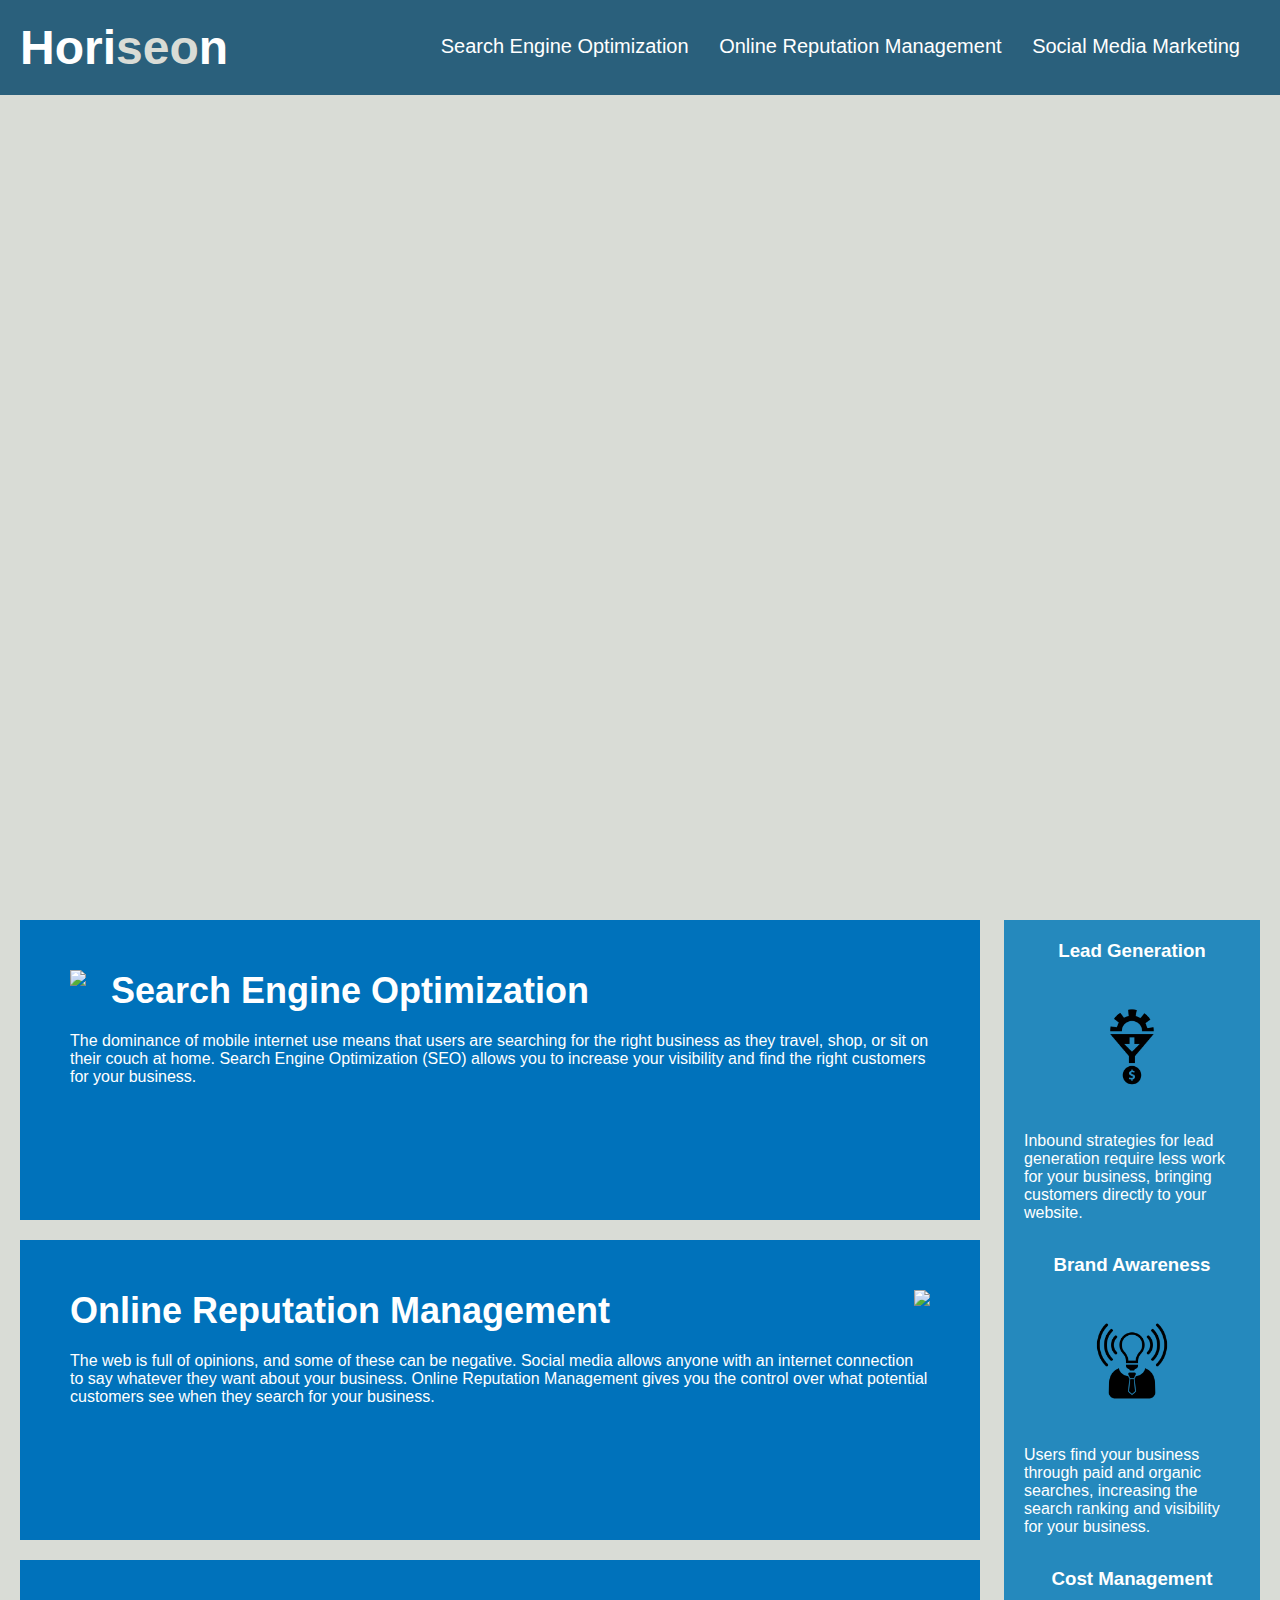
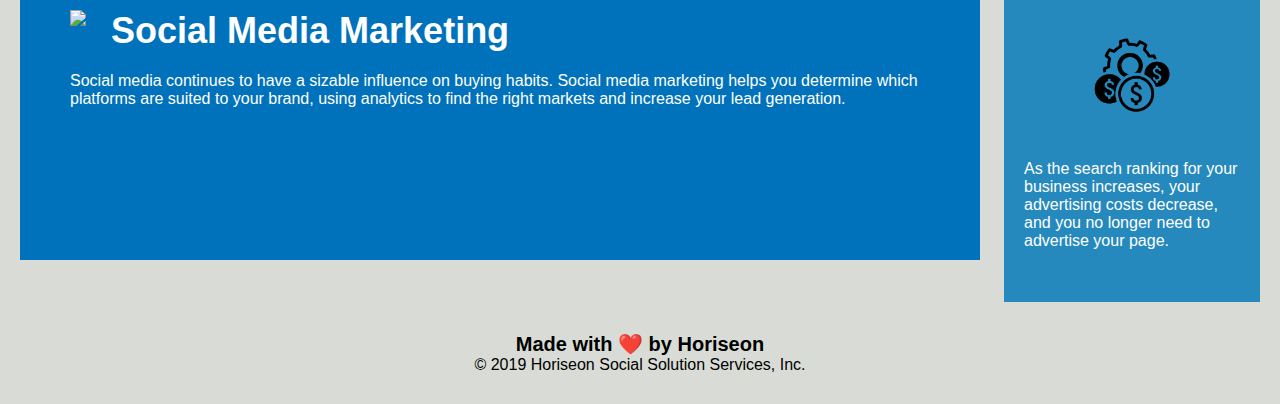
==== 01-Code Refactor/Develop/index.html @ 4dfba915 "initial homework upload" ====
<!DOCTYPE html>
<html lang="en-us">

<head>
    <meta charset="UTF-8" />
    <link rel="stylesheet" href="./assets/css/style.css">
    <title>website</title>
</head>

<body>
    <div class="header">
        <h1>Hori<span class="seo">seo</span>n</h1>
        <div>
            <ul>
                <li>
                    <a href="#search-engine-optimization">Search Engine Optimization</a>
                </li>
                <li>
                    <a href="#online-reputation-management">Online Reputation Management</a>
                </li>
                <li>
                    <a href="#social-media-marketing">Social Media Marketing</a>
                </li>
            </ul>
        </div>
    </div>
    <div class="hero"></div>
    <div class="content">
        <div class="search-engine-optimization">
            <img src="./assets/images/search-engine-optimization.jpg" class="float-left" />
            <h2>Search Engine Optimization</h2>
            <p>
                The dominance of mobile internet use means that users are searching for the right business as they travel, shop, or sit on their couch at home. Search Engine Optimization (SEO) allows you to increase your visibility and find the right customers for your business.
            </p>
        </div>
        <div id="online-reputation-management" class="online-reputation-management">
            <img src="./assets/images/online-reputation-management.jpg" class="float-right" />
            <h2>Online Reputation Management</h2>
            <p>
                The web is full of opinions, and some of these can be negative. Social media allows anyone with an internet connection to say whatever they want about your business. Online Reputation Management gives you the control over what potential customers see when they search for your business.
            </p>
        </div>
        <div id="social-media-marketing" class="social-media-marketing">
            <img src="./assets/images/social-media-marketing.jpg" class="float-left" />
            <h2>Social Media Marketing</h2>
            <p>
                Social media continues to have a sizable influence on buying habits. Social media marketing helps you determine which platforms are suited to your brand, using analytics to find the right markets and increase your lead generation.
            </p>
        </div>
    </div>
    <div class="benefits">
        <div class="benefit-lead">
            <h3>Lead Generation</h3>
            <img src="./assets/images/lead-generation.png" />
            <p>
                Inbound strategies for lead generation require less work for your business, bringing customers directly to your website.
            </p>
        </div>
        <div class="benefit-brand">
            <h3>Brand Awareness</h3>
            <img src="./assets/images/brand-awareness.png" />
            <p>
                Users find your business through paid and organic searches, increasing the search ranking and visibility for your business.
            </p>
        </div>
        <div class="benefit-cost">
            <h3>Cost Management</h3>
            <img src="./assets/images/cost-management.png"></img>
            <p>
                As the search ranking for your business increases, your advertising costs decrease, and you no longer need to advertise your page.
            </p>
        </div>
    </div>
    <div class="footer">
        <h2>Made with ❤️️ by Horiseon</h2>
        <p>
            &copy; 2019 Horiseon Social Solution Services, Inc.
        </p>
    </div>
</body>

</html>
---- 01-Code Refactor/Develop/assets/css/style.css ----
* {
    box-sizing: border-box;
    padding: 0;
    margin: 0;
}

body {
    background-color: #d9dcd6;
}

.header {
    padding: 20px;
    font-family: 'Trebuchet MS', 'Lucida Sans Unicode', 'Lucida Grande', 'Lucida Sans', Arial, sans-serif;
    background-color: #2a607c;
    color: #ffffff;
}

.header h1 {
    display: inline-block;
    font-size: 48px;
}

.header h1 .seo {
    color: #d9dcd6;
}

.header div {
    padding-top: 15px;
    margin-right: 20px;
    float: right;
    font-family: 'Gill Sans', 'Gill Sans MT', Calibri, 'Trebuchet MS', sans-serif;
    font-size: 20px;
}

.header div ul {
    list-style-type: none;
}

.header div ul li {
    display: inline-block;
    margin-left: 25px;
}

a {
    color: #ffffff;
    text-decoration: none;
}

p {
    font-size: 16px;
}

.hero {
    height: 800px;
    width: 100%;
    margin-bottom: 25px;
    background-image: url("../images/digital-marketing-meeting.jpg");
    background-size: cover;
    background-position: center;
}

.float-left {
    float: left;
    margin-right: 25px;
}

.float-right {
    float: right;
    margin-left: 25px;
}

.content {
    width: 75%;
    display: inline-block;
    margin-left: 20px;
}

.benefits {
    margin-right: 20px;
    padding: 20px;
    clear: both;
    float: right;
    width: 20%;
    height: 100%;
    font-family: 'Gill Sans', 'Gill Sans MT', Calibri, 'Trebuchet MS', sans-serif;
    background-color: #2589bd;
}

.benefit-lead {
    margin-bottom: 32px;
    color: #ffffff;
}

.benefit-brand {
    margin-bottom: 32px;
    color: #ffffff;
}

.benefit-cost {
    margin-bottom: 32px;
    color: #ffffff;
}

.benefit-lead h3 {
    margin-bottom: 10px;
    text-align: center;
}

.benefit-brand h3 {
    margin-bottom: 10px;
    text-align: center;
}

.benefit-cost h3 {
    margin-bottom: 10px;
    text-align: center;
}

.benefit-lead img {
    display: block;
    margin: 10px auto;
    max-width: 150px;
}

.benefit-brand img {
    display: block;
    margin: 10px auto;
    max-width: 150px;
}

.benefit-cost img {
    display: block;
    margin: 10px auto;
    max-width: 150px;
}

.search-engine-optimization {
    margin-bottom: 20px;
    padding: 50px;
    height: 300px;
    font-family: 'Gill Sans', 'Gill Sans MT', Calibri, 'Trebuchet MS', sans-serif;
    background-color: #0072bb;
    color: #ffffff;
}

.online-reputation-management {
    margin-bottom: 20px;
    padding: 50px;
    height: 300px;
    font-family: 'Gill Sans', 'Gill Sans MT', Calibri, 'Trebuchet MS', sans-serif;
    background-color: #0072bb;
    color: #ffffff;
}

.social-media-marketing {
    margin-bottom: 20px;
    padding: 50px;
    height: 300px;
    font-family: 'Gill Sans', 'Gill Sans MT', Calibri, 'Trebuchet MS', sans-serif;
    background-color: #0072bb;
    color: #ffffff;
}

.search-engine-optimization img {
    max-height: 200px;
}

.online-reputation-management img {
    max-height: 200px;
}

.social-media-marketing img {
    max-height: 200px;
}

.search-engine-optimization h2 {
    margin-bottom: 20px;
    font-size: 36px;
}

.online-reputation-management h2 {
    margin-bottom: 20px;
    font-size: 36px;
}

.social-media-marketing h2 {
    margin-bottom: 20px;
    font-size: 36px;
}

.footer {
    padding: 30px;
    clear: both;
    font-family: 'Trebuchet MS', 'Lucida Sans Unicode', 'Lucida Grande', 'Lucida Sans', Arial, sans-serif;
    text-align: center;
}

.footer h2 {
    font-size: 20px;
}
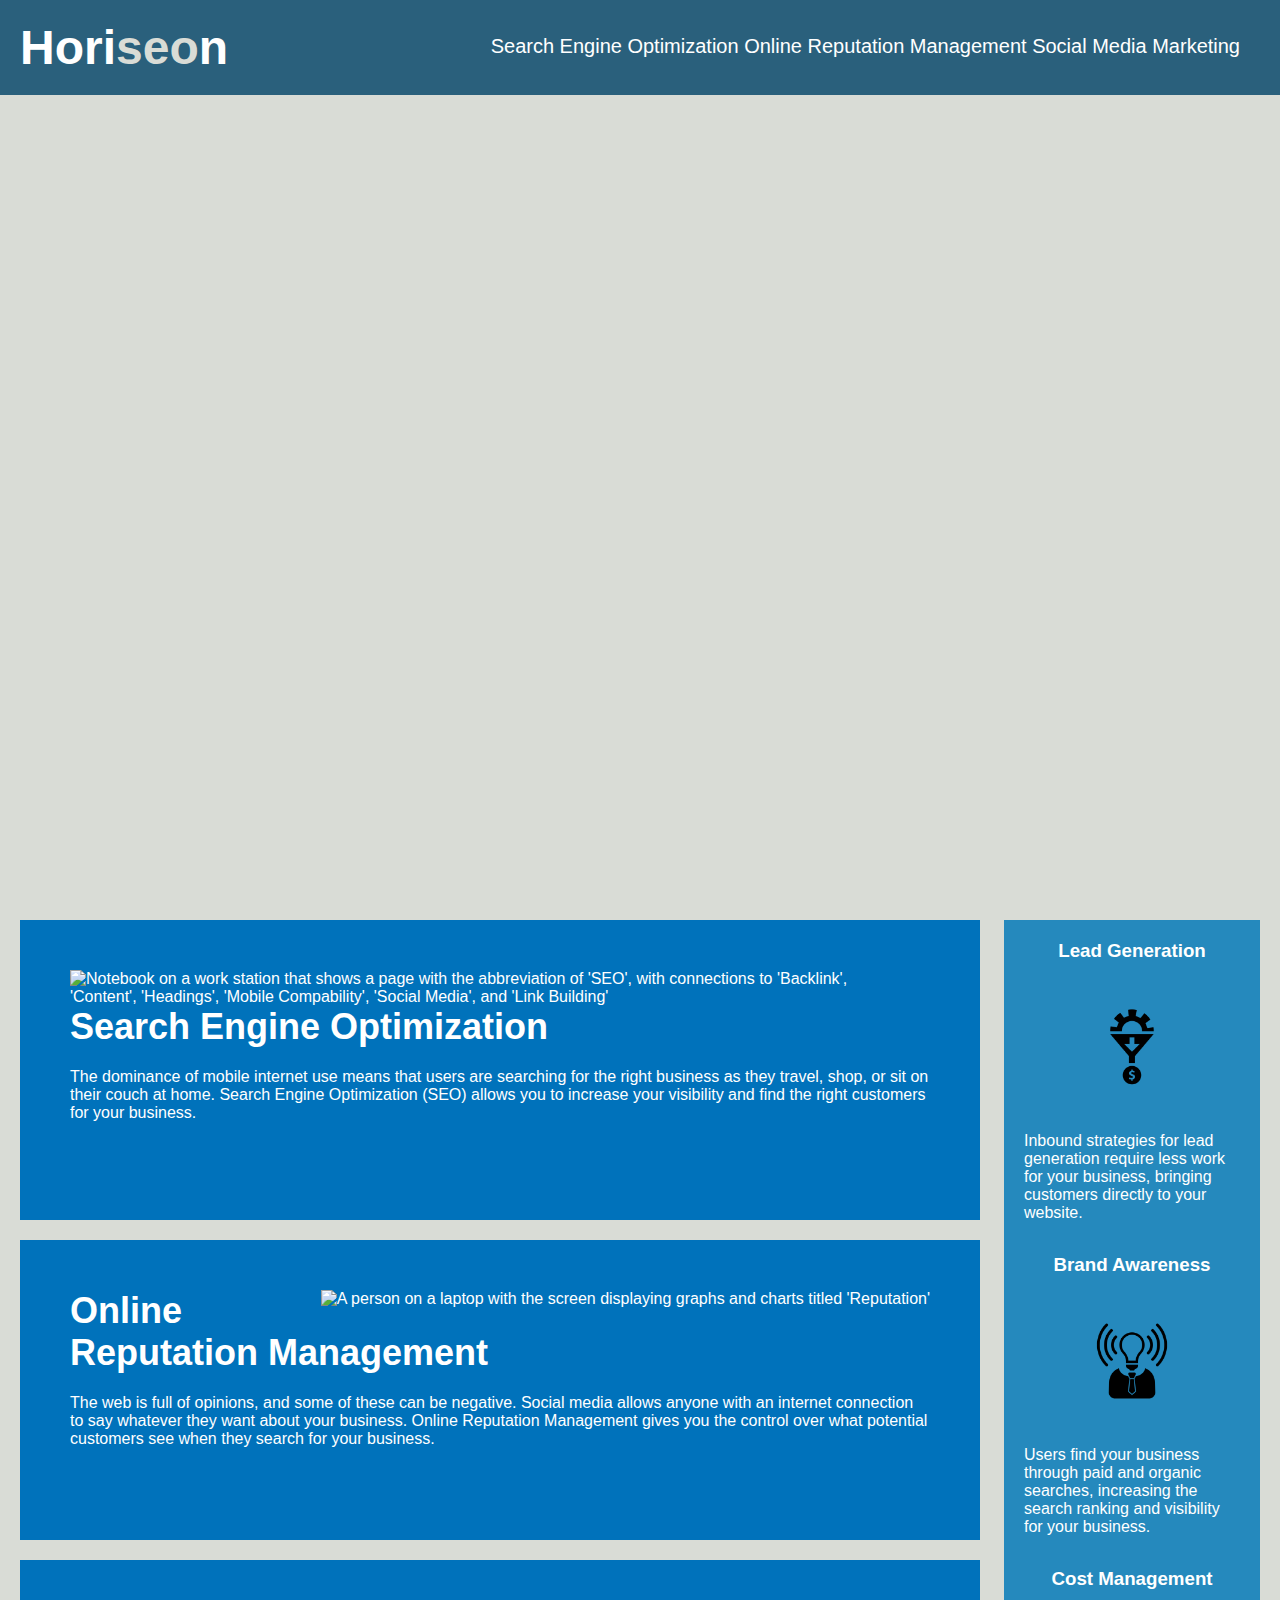
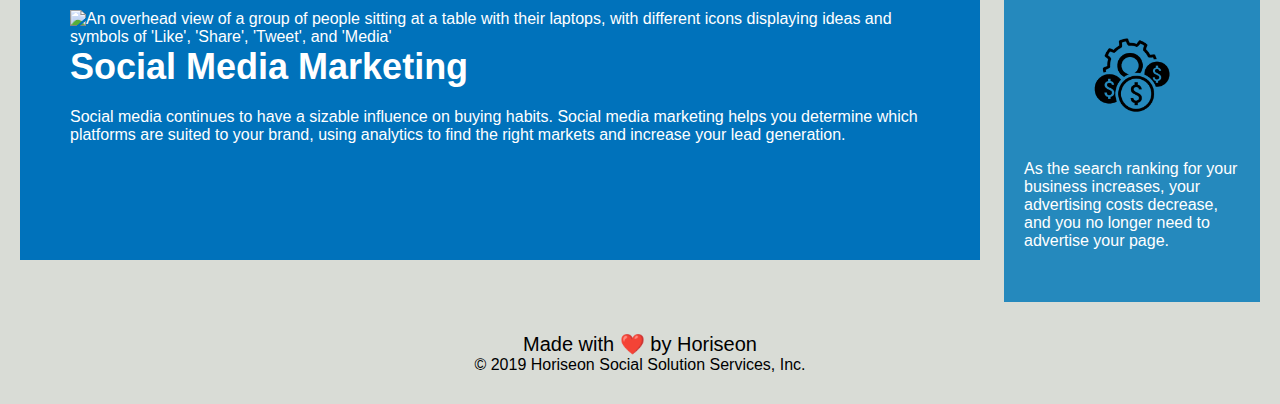
==== commit dc582cec: "html and css edits" ====
--- a/01-Code Refactor/Develop/index.html
+++ b/01-Code Refactor/Develop/index.html
@@ -4,79 +4,95 @@
 <head>
     <meta charset="UTF-8" />
     <link rel="stylesheet" href="./assets/css/style.css">
-    <title>website</title>
+    <title>Horiseon</title>
 </head>
 
 <body>
-    <div class="header">
+    <section class="header">
         <h1>Hori<span class="seo">seo</span>n</h1>
-        <div>
-            <ul>
-                <li>
-                    <a href="#search-engine-optimization">Search Engine Optimization</a>
-                </li>
-                <li>
-                    <a href="#online-reputation-management">Online Reputation Management</a>
-                </li>
-                <li>
-                    <a href="#social-media-marketing">Social Media Marketing</a>
-                </li>
-            </ul>
-        </div>
-    </div>
-    <div class="hero"></div>
-    <div class="content">
-        <div class="search-engine-optimization">
-            <img src="./assets/images/search-engine-optimization.jpg" class="float-left" />
+        <nav>
+
+            <a href="#search-engine-optimization" alt="Search Engine Optimization link">Search Engine Optimization</a>
+
+            <a href="#online-reputation-management" alt="Online Reputation Management link">Online Reputation
+                Management</a>
+
+            <a href="#social-media-marketing" alt="Social Media Marketing link">Social Media Marketing</a>
+
+        </nav>
+    </section>
+    <section class="hero">
+    </section>
+    <section class="content">
+        <article class="search-engine-optimization">
+            <img src="./assets/images/search-engine-optimization.jpg"
+                alt="Notebook on a work station that shows a page with the abbreviation of 'SEO', with connections to 'Backlink', 'Content', 'Headings', 'Mobile Compability', 'Social Media', and 'Link Building'"
+                class="float-left">
             <h2>Search Engine Optimization</h2>
             <p>
-                The dominance of mobile internet use means that users are searching for the right business as they travel, shop, or sit on their couch at home. Search Engine Optimization (SEO) allows you to increase your visibility and find the right customers for your business.
+                The dominance of mobile internet use means that users are searching for the right business as they
+                travel, shop, or sit on their couch at home. Search Engine Optimization (SEO) allows you to increase
+                your visibility and find the right customers for your business.
             </p>
-        </div>
-        <div id="online-reputation-management" class="online-reputation-management">
-            <img src="./assets/images/online-reputation-management.jpg" class="float-right" />
+        </article>
+
+        <article class="online-reputation-management">
+            <img src="./assets/images/online-reputation-management.jpg"
+                alt="A person on a laptop with the screen displaying graphs and charts titled 'Reputation'"
+                class="float-right">
             <h2>Online Reputation Management</h2>
             <p>
-                The web is full of opinions, and some of these can be negative. Social media allows anyone with an internet connection to say whatever they want about your business. Online Reputation Management gives you the control over what potential customers see when they search for your business.
+                The web is full of opinions, and some of these can be negative. Social media allows anyone with an
+                internet connection to say whatever they want about your business. Online Reputation Management gives
+                you the control over what potential customers see when they search for your business.
             </p>
-        </div>
-        <div id="social-media-marketing" class="social-media-marketing">
-            <img src="./assets/images/social-media-marketing.jpg" class="float-left" />
+        </article>
+        <article class="social-media-marketing">
+            <img src="./assets/images/social-media-marketing.jpg"
+                alt="An overhead view of a group of people sitting at a table with their laptops, with different icons displaying ideas and symbols of 'Like', 'Share', 'Tweet', and 'Media'"
+                class="float-left">
             <h2>Social Media Marketing</h2>
             <p>
-                Social media continues to have a sizable influence on buying habits. Social media marketing helps you determine which platforms are suited to your brand, using analytics to find the right markets and increase your lead generation.
+                Social media continues to have a sizable influence on buying habits. Social media marketing helps you
+                determine which platforms are suited to your brand, using analytics to find the right markets and
+                increase your lead generation.
             </p>
-        </div>
-    </div>
-    <div class="benefits">
-        <div class="benefit-lead">
+        </article>
+    </section>
+    <aside class="benefits">
+        <section class="benefit-lead">
             <h3>Lead Generation</h3>
-            <img src="./assets/images/lead-generation.png" />
+            <img src="./assets/images/lead-generation.png"
+                alt="Icon depicting a half gear with a down arrow into a funnel, with a money symbol at the bottom">
             <p>
-                Inbound strategies for lead generation require less work for your business, bringing customers directly to your website.
+                Inbound strategies for lead generation require less work for your business, bringing customers directly
+                to your website.
             </p>
-        </div>
-        <div class="benefit-brand">
+        </section>
+        <section class="benefit-brand">
             <h3>Brand Awareness</h3>
-            <img src="./assets/images/brand-awareness.png" />
+            <img src="./assets/images/brand-awareness.png"
+                alt="Icon that shows a lightbulb with light waves raditating off of it, while the lightbulb sits in the neck hole of a shirt and tie">
             <p>
-                Users find your business through paid and organic searches, increasing the search ranking and visibility for your business.
+                Users find your business through paid and organic searches, increasing the search ranking and visibility
+                for your business.
             </p>
-        </div>
-        <div class="benefit-cost">
+        </section>
+        <section class="benefit-cost">
             <h3>Cost Management</h3>
-            <img src="./assets/images/cost-management.png"></img>
+            <img src="./assets/images/cost-management.png" alt="Icon with gears and money signs">
             <p>
-                As the search ranking for your business increases, your advertising costs decrease, and you no longer need to advertise your page.
+                As the search ranking for your business increases, your advertising costs decrease, and you no longer
+                need to advertise your page.
             </p>
-        </div>
-    </div>
-    <div class="footer">
-        <h2>Made with ❤️️ by Horiseon</h2>
-        <p>
-            &copy; 2019 Horiseon Social Solution Services, Inc.
-        </p>
-    </div>
+        </section>
+    </aside>
+    <footer>
+        Made with ❤️️ by Horiseon
+
+        <p>&copy; 2019 Horiseon Social Solution Services, Inc.</p>
+
+    </footer>
 </body>
 
 </html>
--- a/01-Code Refactor/Develop/assets/css/style.css
+++ b/01-Code Refactor/Develop/assets/css/style.css
@@ -13,32 +13,28 @@
     font-family: 'Trebuchet MS', 'Lucida Sans Unicode', 'Lucida Grande', 'Lucida Sans', Arial, sans-serif;
     background-color: #2a607c;
     color: #ffffff;
+
 }
 
-.header h1 {
+h1 {
     display: inline-block;
     font-size: 48px;
 }
+h2 {
+    margin-bottom: 20px;
+    font-size: 36px;
+}
 
-.header h1 .seo {
+.seo {
     color: #d9dcd6;
 }
 
-.header div {
+nav {
     padding-top: 15px;
     margin-right: 20px;
     float: right;
     font-family: 'Gill Sans', 'Gill Sans MT', Calibri, 'Trebuchet MS', sans-serif;
     font-size: 20px;
-}
-
-.header div ul {
-    list-style-type: none;
-}
-
-.header div ul li {
-    display: inline-block;
-    margin-left: 25px;
 }
 
 a {
@@ -55,6 +51,7 @@
     width: 100%;
     margin-bottom: 25px;
     background-image: url("../images/digital-marketing-meeting.jpg");
+    alt: "A group of people sitting at a table in a business meeting";
     background-size: cover;
     background-position: center;
 }
@@ -86,55 +83,23 @@
     background-color: #2589bd;
 }
 
-.benefit-lead {
+.benefit-lead, .benefit-brand, .benefit-cost{
     margin-bottom: 32px;
     color: #ffffff;
 }
 
-.benefit-brand {
-    margin-bottom: 32px;
-    color: #ffffff;
-}
-
-.benefit-cost {
-    margin-bottom: 32px;
-    color: #ffffff;
-}
-
-.benefit-lead h3 {
+.benefit-lead h3, .benefit-brand h3, .benefit-cost h3 {
     margin-bottom: 10px;
     text-align: center;
 }
 
-.benefit-brand h3 {
-    margin-bottom: 10px;
-    text-align: center;
-}
-
-.benefit-cost h3 {
-    margin-bottom: 10px;
-    text-align: center;
-}
-
-.benefit-lead img {
+.benefit-lead img, .benefit-brand img, .benefit-cost img {
     display: block;
     margin: 10px auto;
     max-width: 150px;
 }
 
-.benefit-brand img {
-    display: block;
-    margin: 10px auto;
-    max-width: 150px;
-}
-
-.benefit-cost img {
-    display: block;
-    margin: 10px auto;
-    max-width: 150px;
-}
-
-.search-engine-optimization {
+.search-engine-optimization, .online-reputation-management, .social-media-marketing {
     margin-bottom: 20px;
     padding: 50px;
     height: 300px;
@@ -143,58 +108,17 @@
     color: #ffffff;
 }
 
-.online-reputation-management {
-    margin-bottom: 20px;
-    padding: 50px;
-    height: 300px;
-    font-family: 'Gill Sans', 'Gill Sans MT', Calibri, 'Trebuchet MS', sans-serif;
-    background-color: #0072bb;
-    color: #ffffff;
-}
-
-.social-media-marketing {
-    margin-bottom: 20px;
-    padding: 50px;
-    height: 300px;
-    font-family: 'Gill Sans', 'Gill Sans MT', Calibri, 'Trebuchet MS', sans-serif;
-    background-color: #0072bb;
-    color: #ffffff;
-}
-
-.search-engine-optimization img {
+.search-engine-optimization img, .online-reputation-management img,.social-media-marketing img  {
     max-height: 200px;
 }
 
-.online-reputation-management img {
-    max-height: 200px;
-}
-
-.social-media-marketing img {
-    max-height: 200px;
-}
-
-.search-engine-optimization h2 {
-    margin-bottom: 20px;
-    font-size: 36px;
-}
-
-.online-reputation-management h2 {
-    margin-bottom: 20px;
-    font-size: 36px;
-}
-
-.social-media-marketing h2 {
-    margin-bottom: 20px;
-    font-size: 36px;
-}
-
-.footer {
+footer {
     padding: 30px;
     clear: both;
     font-family: 'Trebuchet MS', 'Lucida Sans Unicode', 'Lucida Grande', 'Lucida Sans', Arial, sans-serif;
     text-align: center;
+    font-size: 20px;
 }
 
-.footer h2 {
-    font-size: 20px;
-}
+
+
